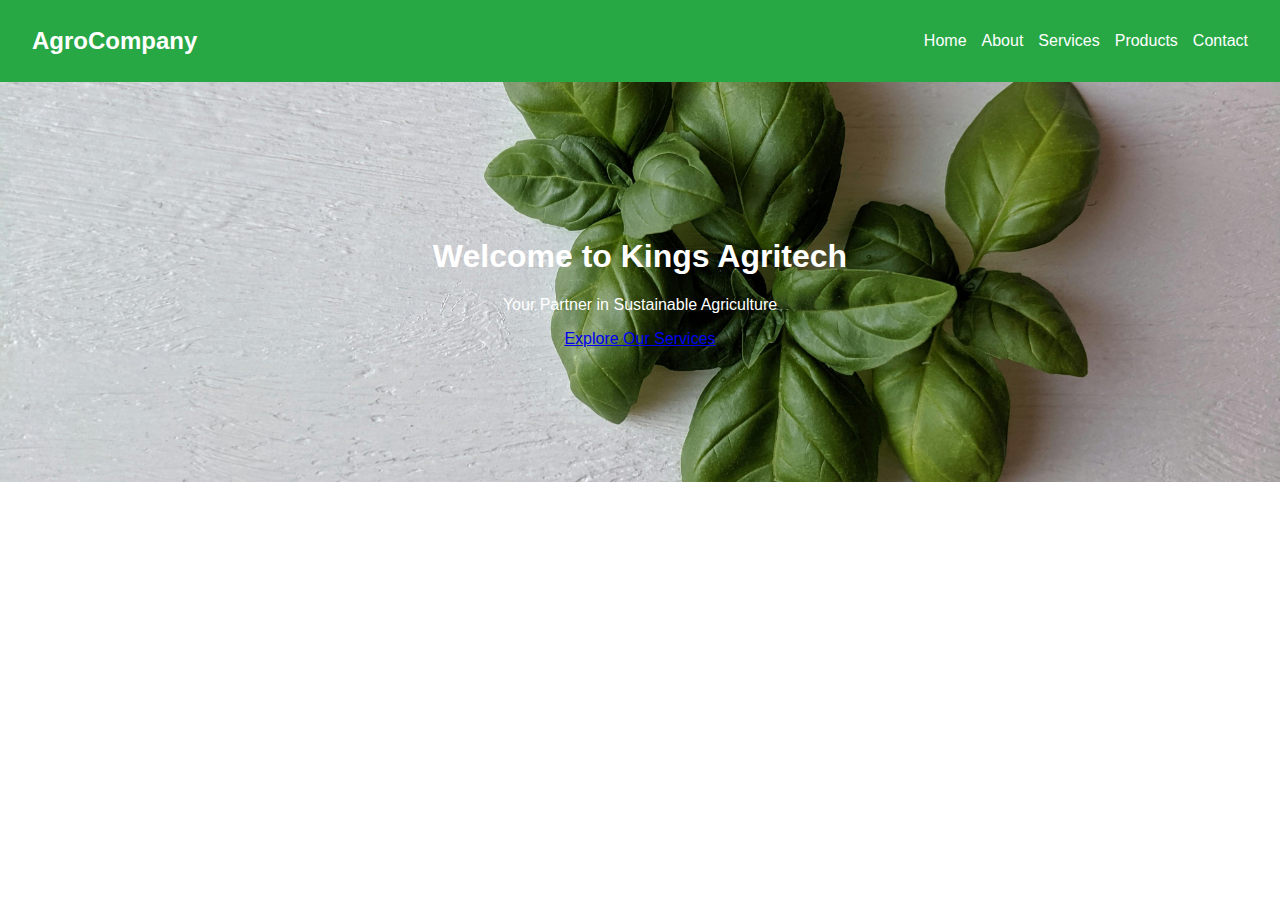
==== nav.html @ 50f8910a "commit" ====
<!DOCTYPE html>
<html lang="en">
<head>
    <meta charset="UTF-8">
    <meta name="viewport" content="width=device-width, initial-scale=1.0">
    <title>Responsive Navbar with Mobile-Only Dropdown</title>
    <style>
        /* General Styles */
        body {
            font-family: Arial, sans-serif;
            margin: 0;
            padding: 0;
        }

        /* General Styles */
body {
    font-family: Arial, sans-serif;
    margin: 0;
    padding: 0;
}

.navbar {
    display: flex;
    justify-content: space-between;
    align-items: center;
    background-color: #28a745;
    padding: 1rem 2rem;
    position: relative;
    z-index: 10; /* Ensure the navbar is above other sections */
}

.logo a {
    color: white;
    text-decoration: none;
    font-size: 1.5rem;
    font-weight: bold;
}

.nav-links {
    list-style: none;
    display: flex;
}

.nav-links li {
    margin-left: 15px;
}

.nav-links a {
    color: white;
    text-decoration: none;
    font-size: 1rem;
    font-weight: 500;
}

.menu-icon {
    display: none;
    font-size: 2rem;
    color: white;
    cursor: pointer;
}

/* Mobile View Styles */
@media (max-width: 768px) {
    .nav-links {
        display: none;
        flex-direction: column;
        position: absolute;
        top: 100%; /* This will place the dropdown below the navbar */
        left: 0;
        width: 100%; /* Full screen width */
        background-color: rgba(40, 167, 69, 0.9); /* Semi-transparent background */
        padding: 1rem 0;
        z-index: 5;
    }

    .nav-links.show {
        display: flex;
        position: absolute;
        top: 70px; /* Adjust this value to align with your navbar height */
    }

    .nav-links li {
        text-align: center;
        margin: 10px 0;
    }

    .dropdown-btn {
        display: block;
        background-color: #ffffff;
        color: #28a745;
        padding: 10px 20px;
        border: none;
        cursor: pointer;
        font-size: 1rem;
        font-weight: bold;
        margin: 1rem 2rem;
    }

    .dropdown-btn:hover {
        background-color: #ddd;
    }
}

/* Hide the dropdown button on larger screens */
@media (min-width: 769px) {
    .dropdown-btn {
        display: none;
    }
}

/* Hero Section */
.hero-section {
    background-image: url('Assets/images/hero.jpg'); /* Replace with your image */
    background-size: cover;
    background-position: center;
    height: 400px;
    position: relative;
    z-index: 1;
    display: flex;
    align-items: center;
    justify-content: center;
    color: white;
    text-align: center;
}

    </style>
</head>
<body>
    <nav class="navbar">
        <div class="logo">
            <a href="#">AgroCompany</a>
        </div>
        <button class="dropdown-btn" onclick="toggleMenu()">Menu</button>
        <ul class="nav-links" id="nav-links">
            <li><a href="#home">Home</a></li>
            <li><a href="#about">About</a></li>
            <li><a href="#services">Services</a></li>
            <li><a href="#products">Products</a></li>
            <li><a href="#contact">Contact</a></li>
        </ul>
    </nav>
    
    <!-- Hero Section -->
    <section id="hero" class="hero-section">
    <div class="hero-content">
        <h1>Welcome to Kings Agritech</h1>
        <p>Your Partner in Sustainable Agriculture</p>
        <a href="#services" class="hero-btn">Explore Our Services</a>
    </div>
    </section>

    <!-- Inline JavaScript -->
    <script>
        function toggleMenu() {
            const navLinks = document.getElementById('nav-links');
            navLinks.classList.toggle('show');
        }
    </script>
</body>
</html>
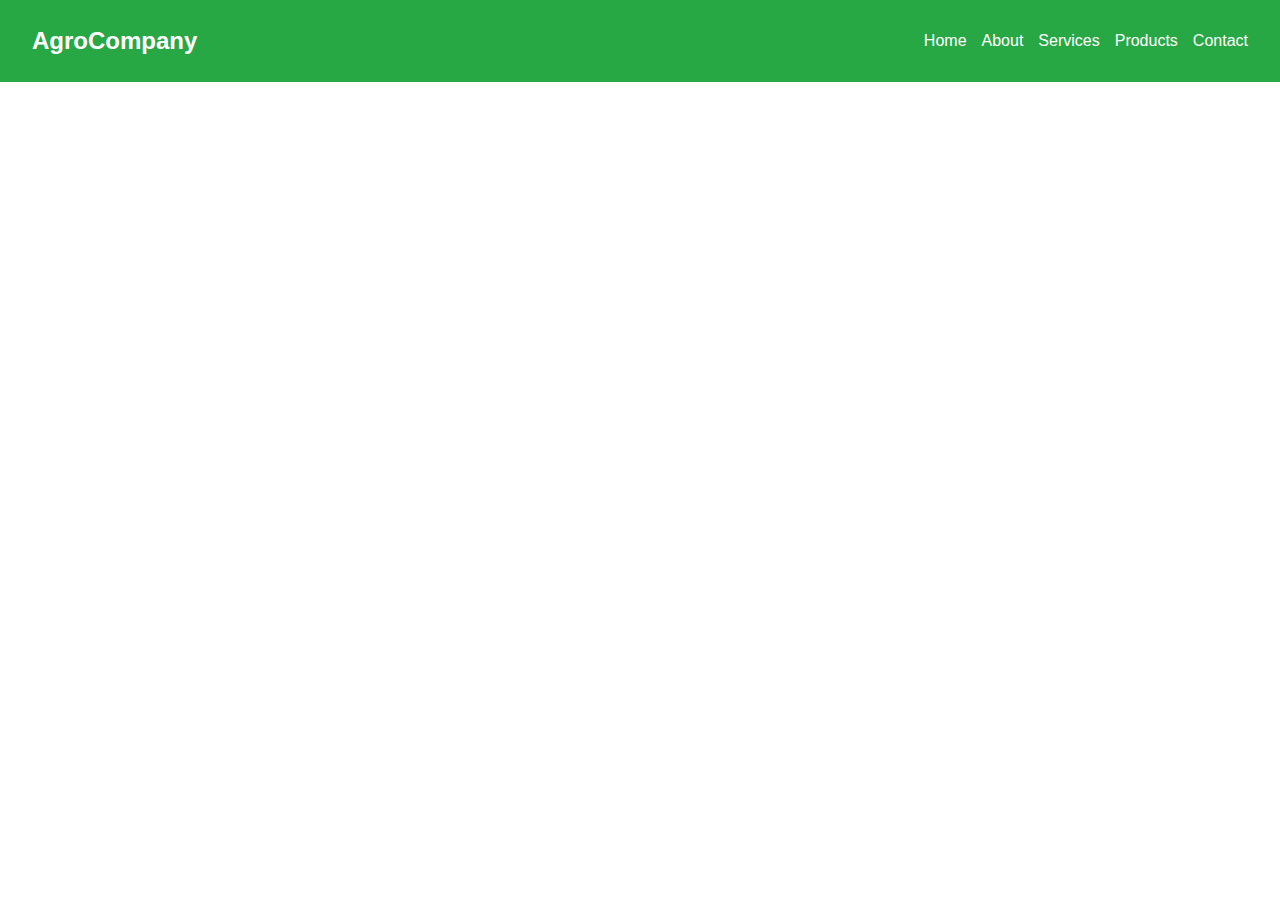
==== commit 040a5a46: "commit" ====
--- a/nav.html
+++ b/nav.html
@@ -3,7 +3,7 @@
 <head>
     <meta charset="UTF-8">
     <meta name="viewport" content="width=device-width, initial-scale=1.0">
-    <title>Responsive Navbar with Mobile-Only Dropdown</title>
+    <title>Responsive Navbar with Hamburger Menu</title>
     <style>
         /* General Styles */
         body {
@@ -12,117 +12,110 @@
             padding: 0;
         }
 
-        /* General Styles */
-body {
-    font-family: Arial, sans-serif;
-    margin: 0;
-    padding: 0;
-}
+        .navbar {
+            display: flex;
+            justify-content: space-between;
+            align-items: center;
+            background-color: #28a745;
+            padding: 1rem 2rem;
+            position: relative;
+            z-index: 10; /* Ensure the navbar is above other sections */
+        }
 
-.navbar {
-    display: flex;
-    justify-content: space-between;
-    align-items: center;
-    background-color: #28a745;
-    padding: 1rem 2rem;
-    position: relative;
-    z-index: 10; /* Ensure the navbar is above other sections */
-}
+        .logo a {
+            color: white;
+            text-decoration: none;
+            font-size: 1.5rem;
+            font-weight: bold;
+        }
 
-.logo a {
-    color: white;
-    text-decoration: none;
-    font-size: 1.5rem;
-    font-weight: bold;
-}
+        .nav-links {
+            list-style: none;
+            display: flex;
+        }
 
-.nav-links {
-    list-style: none;
-    display: flex;
-}
+        .nav-links li {
+            margin-left: 15px;
+        }
 
-.nav-links li {
-    margin-left: 15px;
-}
+        .nav-links a {
+            color: white;
+            text-decoration: none;
+            font-size: 1rem;
+            font-weight: 500;
+        }
 
-.nav-links a {
-    color: white;
-    text-decoration: none;
-    font-size: 1rem;
-    font-weight: 500;
-}
+        .hamburger {
+            display: none; /* Hidden on desktop */
+            flex-direction: column;
+            background: none;
+            border: none;
+            cursor: pointer;
+        }
 
-.menu-icon {
-    display: none;
-    font-size: 2rem;
-    color: white;
-    cursor: pointer;
-}
+        .line {
+            width: 25px; /* Width of the hamburger lines */
+            height: 3px; /* Height of the hamburger lines */
+            background-color: white; /* Color of the lines */
+            margin: 3px 0; /* Space between lines */
+        }
 
-/* Mobile View Styles */
-@media (max-width: 768px) {
-    .nav-links {
-        display: none;
-        flex-direction: column;
-        position: absolute;
-        top: 100%; /* This will place the dropdown below the navbar */
-        left: 0;
-        width: 100%; /* Full screen width */
-        background-color: rgba(40, 167, 69, 0.9); /* Semi-transparent background */
-        padding: 1rem 0;
-        z-index: 5;
-    }
+        /* Mobile View Styles */
+        @media (max-width: 768px) {
+            .nav-links {
+                display: none;
+                flex-direction: column;
+                position: absolute;
+                top: 100%; /* Position the dropdown below the navbar */
+                left: 0;
+                width: 100%; /* Full screen width */
+                background-color: rgba(40, 167, 69, 0.9); /* Semi-transparent background */
+                padding: 1rem 0;
+                z-index: 5;
+            }
 
-    .nav-links.show {
-        display: flex;
-        position: absolute;
-        top: 70px; /* Adjust this value to align with your navbar height */
-    }
+            .nav-links.show {
+                display: flex;
+                position: absolute;
+                top: 70px; /* Adjust this to align with your navbar height */
+                margin-top: 15px; /* Added margin on top to create space */
+            }
 
-    .nav-links li {
-        text-align: center;
-        margin: 10px 0;
-    }
+            .nav-links li {
+                text-align: center;
+                margin: 10px 0;
+            }
 
-    .dropdown-btn {
-        display: block;
-        background-color: #ffffff;
-        color: #28a745;
-        padding: 10px 20px;
-        border: none;
-        cursor: pointer;
-        font-size: 1rem;
-        font-weight: bold;
-        margin: 1rem 2rem;
-    }
+            .hamburger {
+                display: flex; /* Show hamburger on mobile */
+            }
 
-    .dropdown-btn:hover {
-        background-color: #ddd;
-    }
-}
+            .dropdown-btn {
+                display: none; /* Hide previous button */
+            }
+        }
 
-/* Hide the dropdown button on larger screens */
-@media (min-width: 769px) {
-    .dropdown-btn {
-        display: none;
-    }
-}
+        /* Hide the dropdown button on larger screens */
+        @media (min-width: 769px) {
+            .dropdown-btn {
+                display: none;
+            }
+        }
 
-/* Hero Section */
-.hero-section {
-    background-image: url('Assets/images/hero.jpg'); /* Replace with your image */
-    background-size: cover;
-    background-position: center;
-    height: 400px;
-    position: relative;
-    z-index: 1;
-    display: flex;
-    align-items: center;
-    justify-content: center;
-    color: white;
-    text-align: center;
-}
-
+        /* Hero Section */
+        .hero-section {
+            background-image: url('https://example.com/hero-background.jpg'); /* Replace with your image */
+            background-size: cover;
+            background-position: center;
+            height: 400px;
+            position: relative;
+            z-index: 1;
+            display: flex;
+            align-items: center;
+            justify-content: center;
+            color: white;
+            text-align: center;
+        }
     </style>
 </head>
 <body>
@@ -130,7 +123,11 @@
         <div class="logo">
             <a href="#">AgroCompany</a>
         </div>
-        <button class="dropdown-btn" onclick="toggleMenu()">Menu</button>
+        <button class="hamburger" onclick="toggleMenu()">
+            <div class="line"></div>
+            <div class="line"></div>
+            <div class="line"></div>
+        </button>
         <ul class="nav-links" id="nav-links">
             <li><a href="#home">Home</a></li>
             <li><a href="#about">About</a></li>
@@ -139,18 +136,28 @@
             <li><a href="#contact">Contact</a></li>
         </ul>
     </nav>
-    
-    <!-- Hero Section -->
-    <section id="hero" class="hero-section">
-    <div class="hero-content">
-        <h1>Welcome to Kings Agritech</h1>
-        <p>Your Partner in Sustainable Agriculture</p>
-        <a href="#services" class="hero-btn">Explore Our Services</a>
-    </div>
+
+    <section class="hero-section">
+        <h1>Welcome to AgroCompany</h1>
+        <p>Providing the best agricultural solutions.</p>
     </section>
 
     <!-- Inline JavaScript -->
     <script>
+        let lastScrollTop = 0;
+
+        window.addEventListener('scroll', function() {
+            const navLinks = document.getElementById('nav-links');
+            const isOpen = navLinks.classList.contains('show');
+            
+            const scrollTop = window.pageYOffset || document.documentElement.scrollTop;
+            if (scrollTop < lastScrollTop && isOpen) {
+                // User is scrolling up and dropdown is open
+                navLinks.classList.remove('show');
+            }
+            lastScrollTop = scrollTop <= 0 ? 0 : scrollTop; // For Mobile or negative scrolling
+        });
+
         function toggleMenu() {
             const navLinks = document.getElementById('nav-links');
             navLinks.classList.toggle('show');
